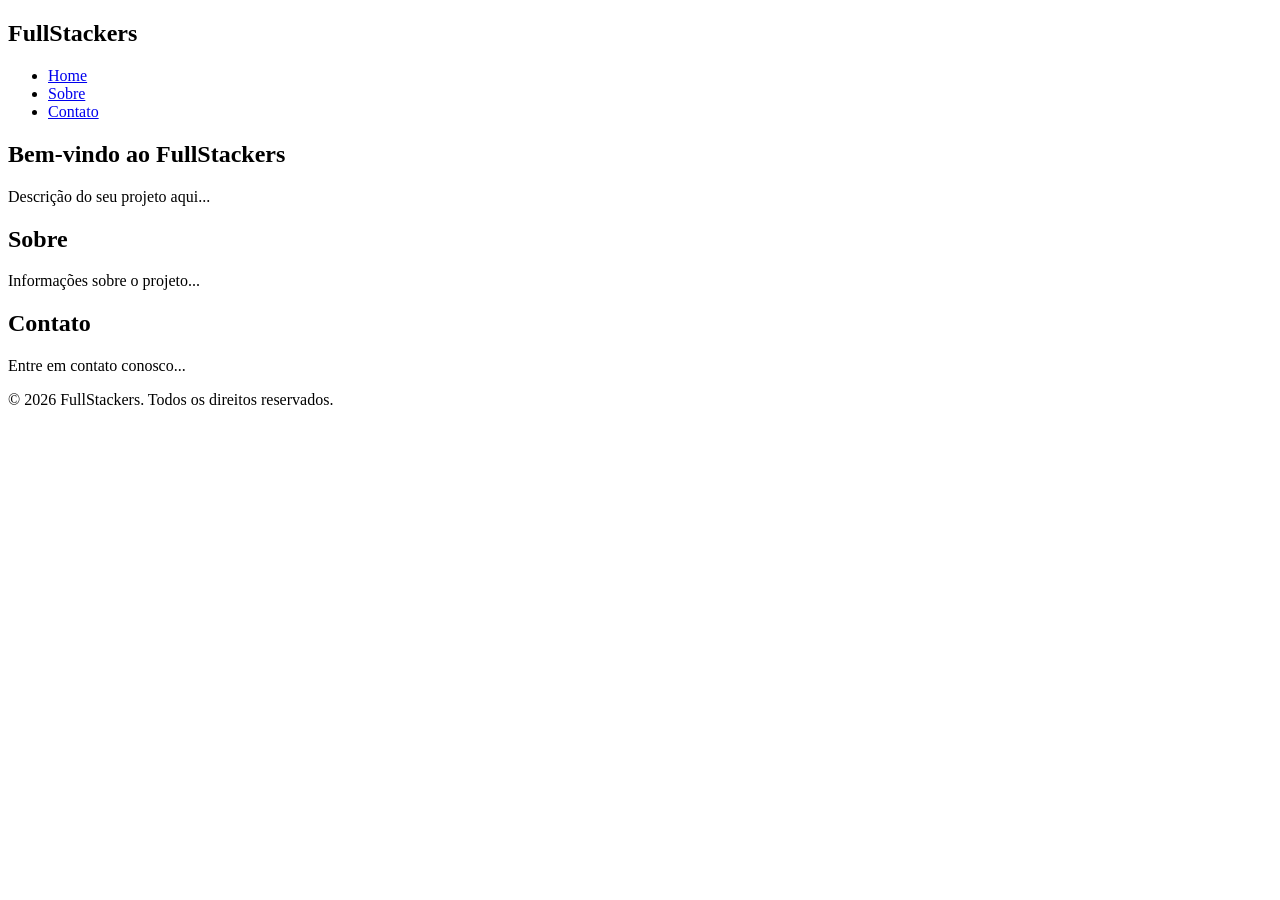
==== index.html @ 2c959f48 "Create index.html Este é a estrutura HTML" ====
<!DOCTYPE html>
<html lang="pt-BR">
<head>
    <meta charset="UTF-8">
    <meta name="viewport" content="width=device-width, initial-scale=1.0">
    <title>FullStackers - Seu Projeto</title>
    <link rel="stylesheet" href="style.css">
</head>
<body>
    <header>
        <nav>
            <h1>FullStackers</h1>
            <ul>
                <li><a href="#home">Home</a></li>
                <li><a href="#sobre">Sobre</a></li>
                <li><a href="#contato">Contato</a></li>
            </ul>
        </nav>
    </header>

    <main>
        <section id="home">
            <h2>Bem-vindo ao FullStackers</h2>
            <p>Descrição do seu projeto aqui...</p>
        </section>

        <section id="sobre">
            <h2>Sobre</h2>
            <p>Informações sobre o projeto...</p>
        </section>

        <section id="contato">
            <h2>Contato</h2>
            <p>Entre em contato conosco...</p>
        </section>
    </main>

    <footer>
        <p>&copy; 2026 FullStackers. Todos os direitos reservados.</p>
    </footer>

    <script src="script.js"></script>
</body>
</html>
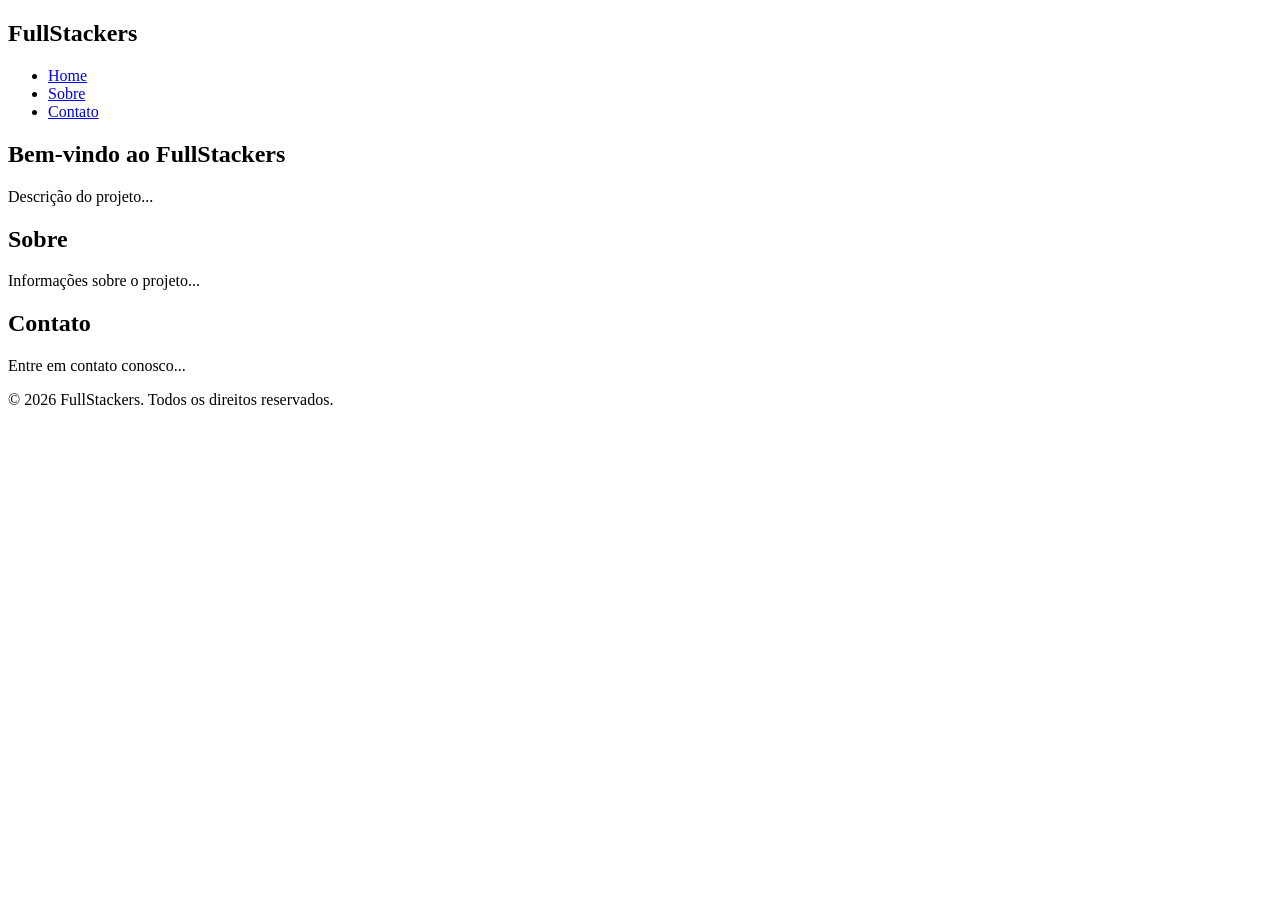
==== commit 1c0e3d85: "Atualizar o index.html Modifiquei algumas frases" ====
--- a/index.html
+++ b/index.html
@@ -21,7 +21,7 @@
     <main>
         <section id="home">
             <h2>Bem-vindo ao FullStackers</h2>
-            <p>Descrição do seu projeto aqui...</p>
+            <p>Descrição do projeto...</p>
         </section>
 
         <section id="sobre">
